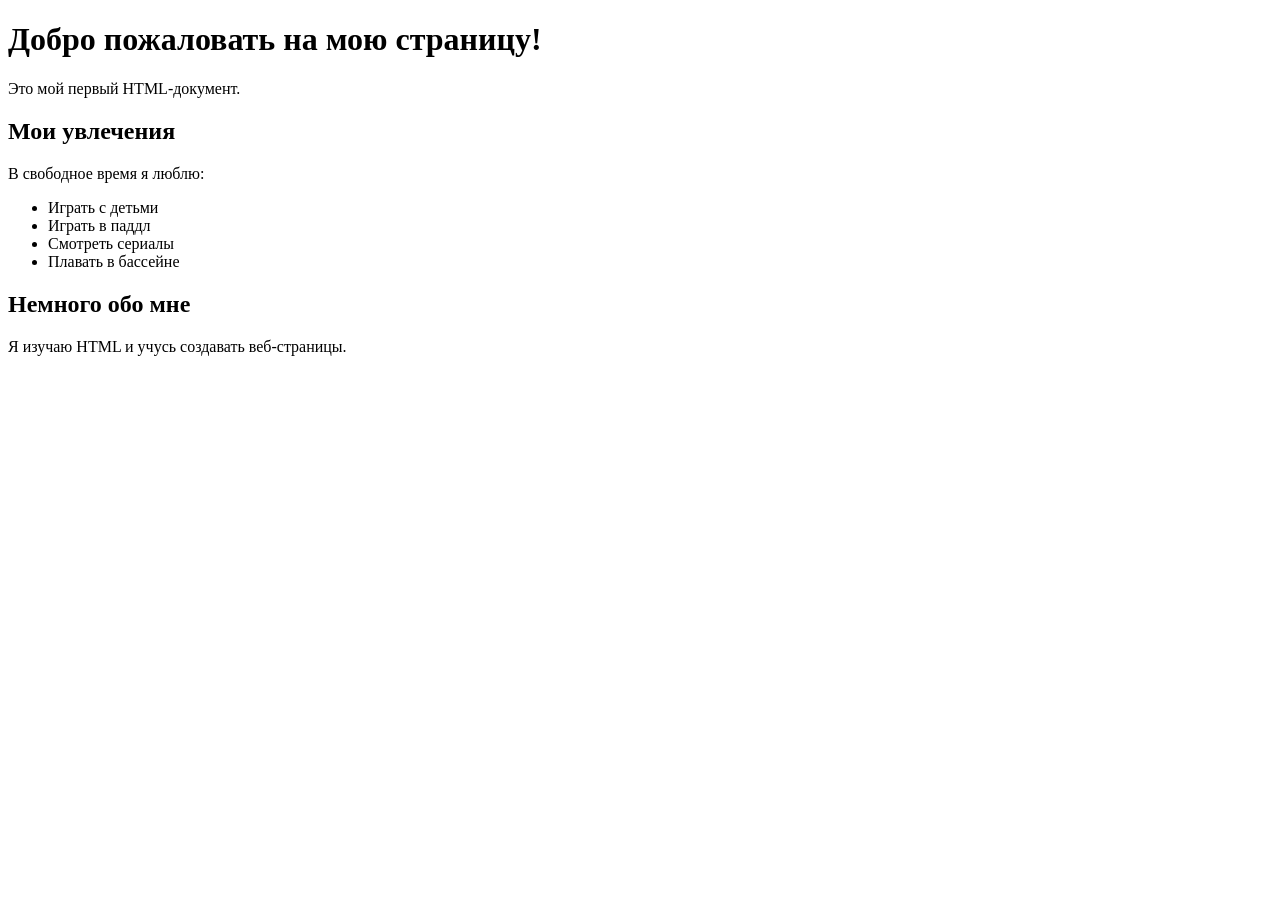
==== index2.html @ 1dd5bc28 "new html and css" ====
<!DOCTYPE html>
<html>
<head>
    <title>Моя первая страница</title>
    <meta charset="UTF-8">
</head>
<body>

    <h1>Добро пожаловать на мою страницу!</h1>
    <p>Это мой первый HTML-документ.</p>
    <h2>Мои увлечения</h2>
    <p>В свободное время я люблю:</p>
    <ul>
        <li>Играть с детьми</li>
        <li>Играть в паддл</li>
        <li>Смотреть сериалы</li>
        <li>Плавать в бассейне</li>
    </ul>
    <h2>Немного обо мне</h2>
    <p>Я изучаю HTML и учусь создавать веб-страницы.</p>

</body>
</html>
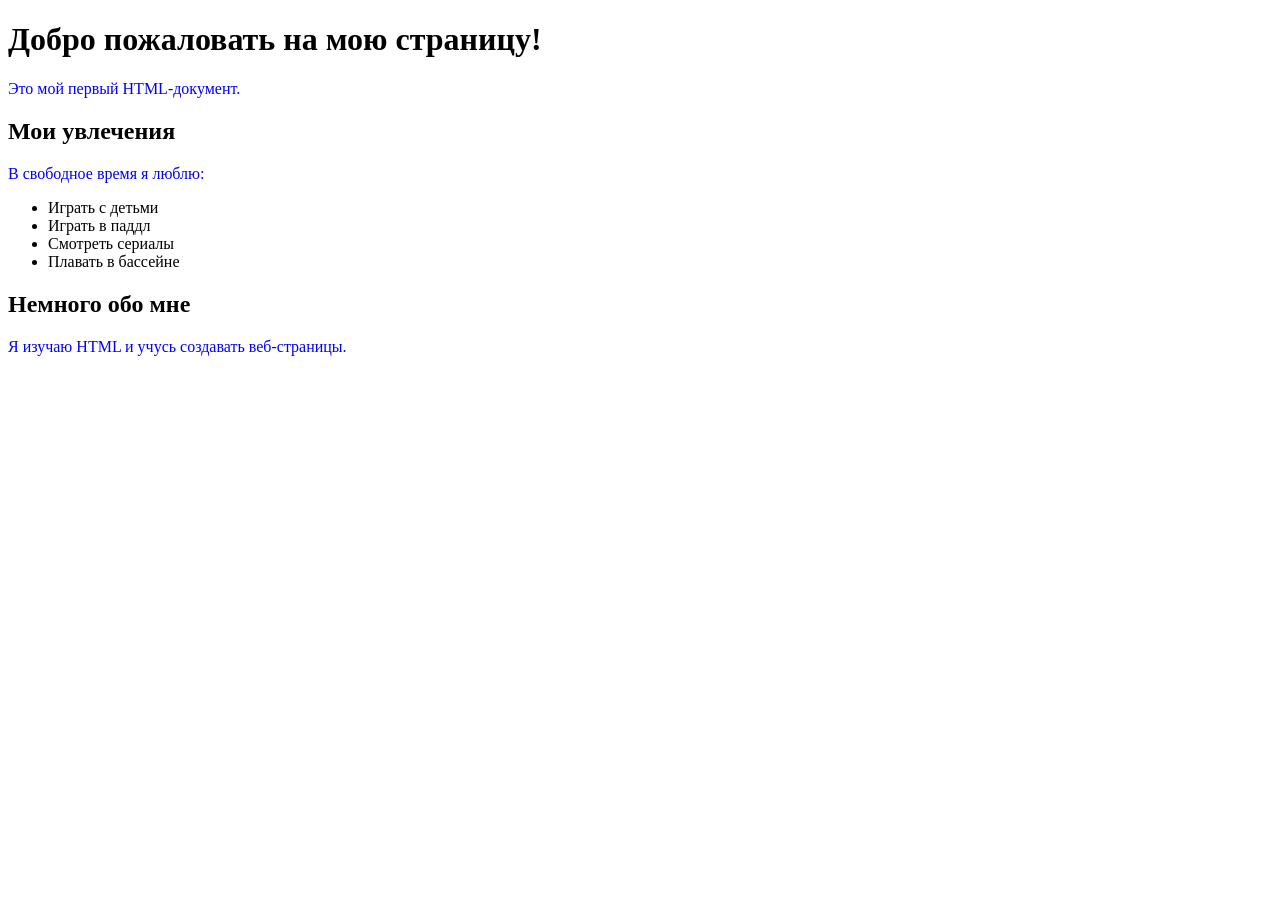
==== commit bf8fdcd0: "connect to style" ====
--- a/index2.html
+++ b/index2.html
@@ -3,6 +3,8 @@
 <head>
     <title>Моя первая страница</title>
     <meta charset="UTF-8">
+    <link rel="stylesheet" href="style.css">
+
 </head>
 <body>
 
--- a/style.css
+++ b/style.css
@@ -0,0 +1,4 @@
+p {
+   color: blue;
+   font-size: 16px;
+}
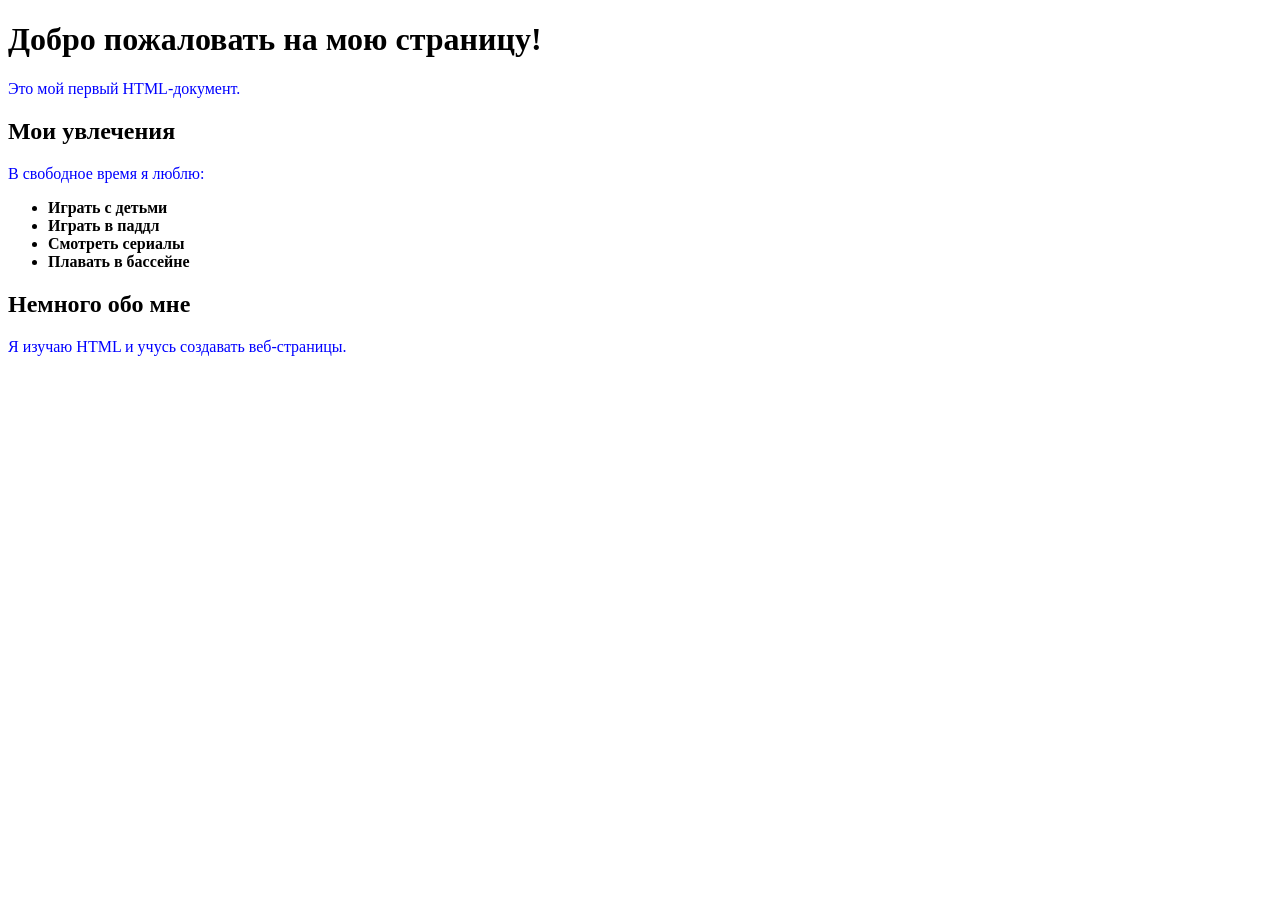
==== commit c03f1d57: "bold text to ul" ====
--- a/index2.html
+++ b/index2.html
@@ -12,7 +12,7 @@
     <p>Это мой первый HTML-документ.</p>
     <h2>Мои увлечения</h2>
     <p>В свободное время я люблю:</p>
-    <ul>
+    <ul class="bold">
         <li>Играть с детьми</li>
         <li>Играть в паддл</li>
         <li>Смотреть сериалы</li>
--- a/style.css
+++ b/style.css
@@ -2,3 +2,6 @@
    color: blue;
    font-size: 16px;
 }
+.bold {
+   font-weight: bold;
+}
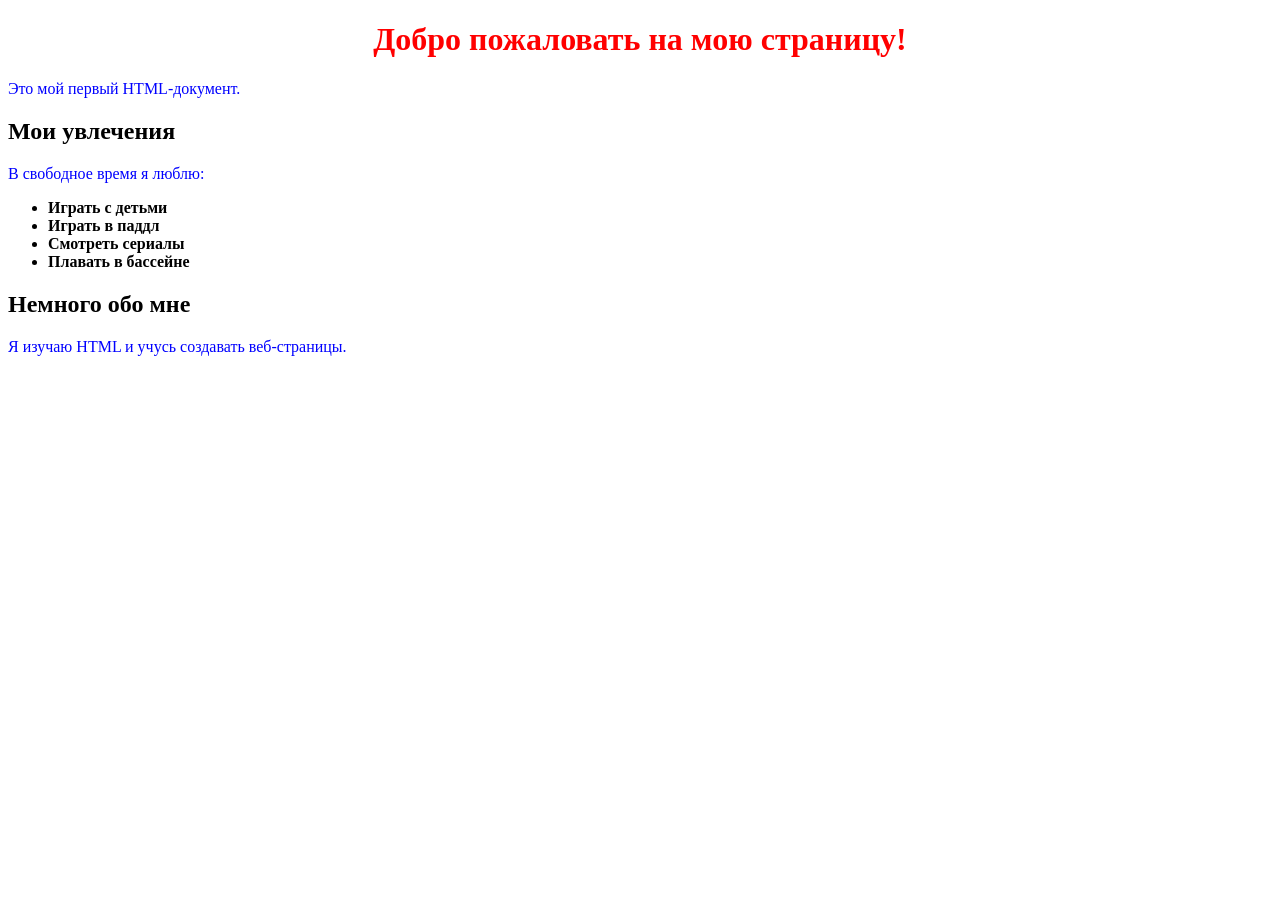
==== commit 1eab5079: "header style" ====
--- a/index2.html
+++ b/index2.html
@@ -8,7 +8,7 @@
 </head>
 <body>
 
-    <h1>Добро пожаловать на мою страницу!</h1>
+    <h1  id="header">Добро пожаловать на мою страницу!</h1>
     <p>Это мой первый HTML-документ.</p>
     <h2>Мои увлечения</h2>
     <p>В свободное время я люблю:</p>
--- a/style.css
+++ b/style.css
@@ -5,3 +5,7 @@
 .bold {
    font-weight: bold;
 }
+#header {
+   color: red;
+   text-align: center;
+}
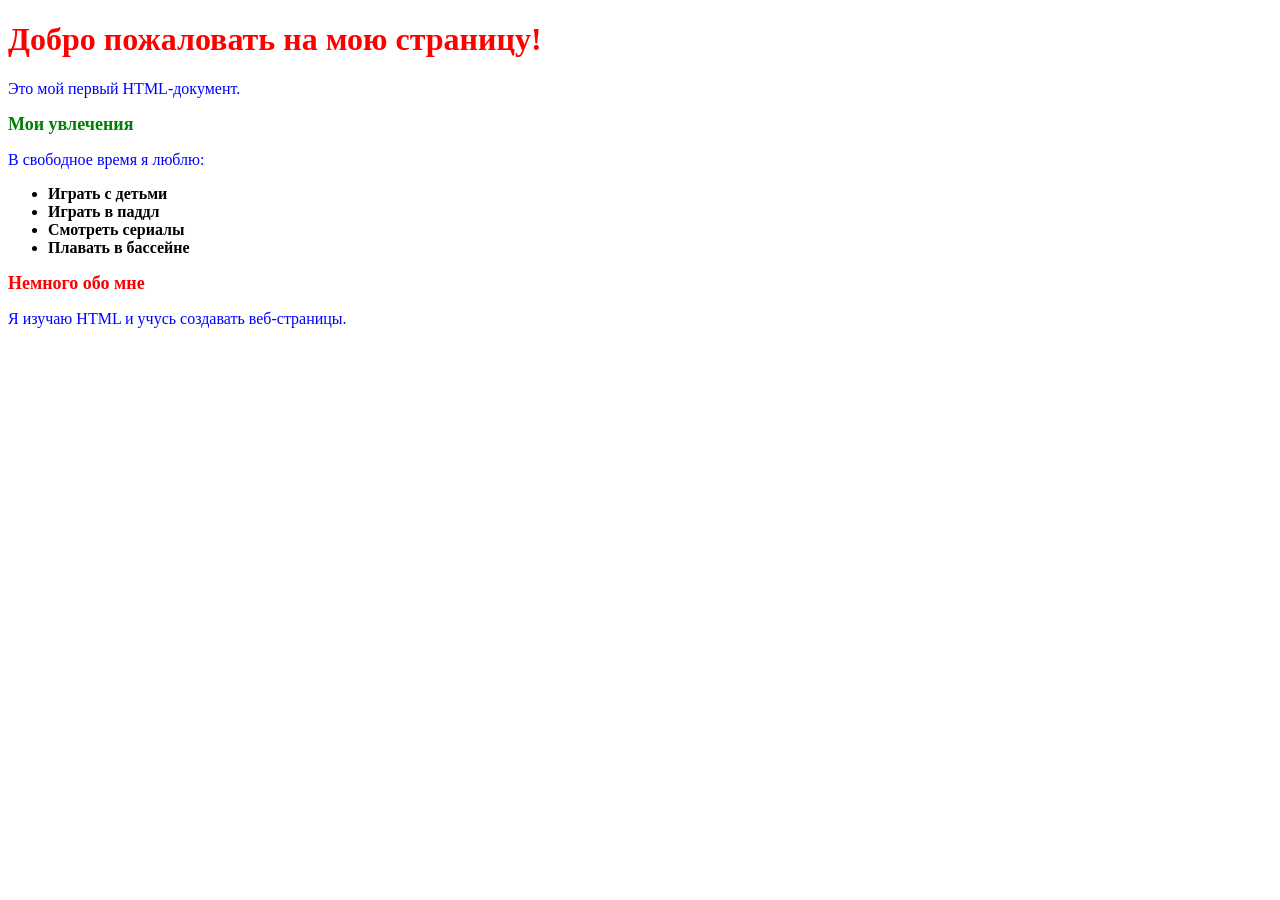
==== commit d9795021: "h2 example" ====
--- a/index2.html
+++ b/index2.html
@@ -18,7 +18,7 @@
         <li>Смотреть сериалы</li>
         <li>Плавать в бассейне</li>
     </ul>
-    <h2>Немного обо мне</h2>
+    <h2 class="bold" id="header">Немного обо мне</h2>
     <p>Я изучаю HTML и учусь создавать веб-страницы.</p>
 
 </body>
--- a/style.css
+++ b/style.css
@@ -7,5 +7,9 @@
 }
 #header {
    color: red;
-   text-align: center;
+   text-align: left;
 }
+h2 {
+   color: green;
+   font-size: 18px;
+}
